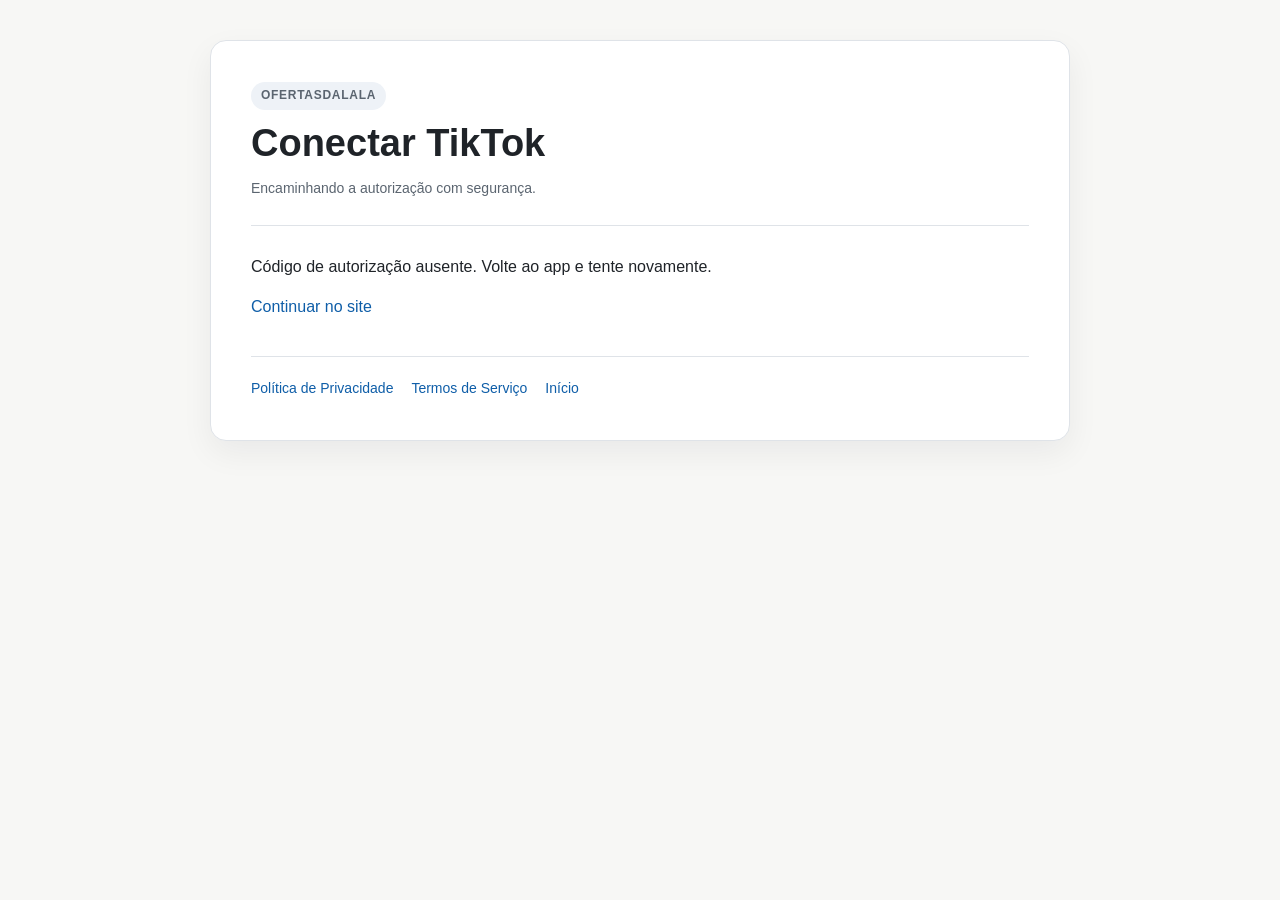
==== callback/index.html @ 2201ba29 "Create index.html" ====
<!DOCTYPE html>
<html lang="pt-BR">
<head>
  <meta charset="utf-8">
  <meta name="viewport" content="width=device-width, initial-scale=1">
  <title>Conectar TikTok | ofertasdalala</title>
  <link rel="stylesheet" href="../style.css">
</head>
<body>
  <main class="pagina">
    <header class="cabecalho">
      <p class="selo">ofertasdalala</p>
      <h1>Conectar TikTok</h1>
      <p class="atualizado">Encaminhando a autorização com segurança.</p>
    </header>

    <section>
      <p id="mensagem">Aguarde. Você será redirecionado para concluir a conexão.</p>
      <p id="erro" class="erro" hidden></p>
      <p>
        <a id="continuar" href="../">Continuar no site</a>
      </p>
    </section>

    <footer class="rodape">
      <a href="../politica.html">Política de Privacidade</a>
      <a href="../termos.html">Termos de Serviço</a>
      <a href="../">Início</a>
    </footer>
  </main>

  <script>
    (() => {
      const destino = "https://product-appraisal-finch.ngrok-free.dev/webhook/tiktok-callback";
      const params = new URLSearchParams(window.location.search);
      const erro = params.get("error");
      const continua = document.getElementById("continuar");
      const aviso = document.getElementById("mensagem");
      const caixaErro = document.getElementById("erro");

      if (erro) {
        const descricao = params.get("error_description") || erro;
        aviso.hidden = true;
        caixaErro.hidden = false;
        caixaErro.textContent = "Não foi possível concluir a autorização: " + descricao;
        return;
      }

      const code = params.get("code");
      const state = params.get("state");
      if (!code) {
        aviso.hidden = true;
        caixaErro.hidden = false;
        caixaErro.textContent = "Código de autorização ausente. Volte ao app e tente novamente.";
        return;
      }

      const proximo = new URL(destino);
      proximo.searchParams.set("code", code);
      if (state) proximo.searchParams.set("state", state);
      continua.href = proximo.toString();
      window.location.replace(proximo.toString());
    })();
  </script>
</body>
</html>
---- style.css ----
:root {
  color-scheme: light;
  --fundo: #f7f7f5;
  --texto: #1f2328;
  --suave: #5b6570;
  --borda: #dfe3e8;
  --destaque: #111827;
  --link: #0f5ea8;
}

* {
  box-sizing: border-box;
}

body {
  margin: 0;
  background: var(--fundo);
  color: var(--texto);
  font-family: "Segoe UI", Roboto, Helvetica, Arial, sans-serif;
  line-height: 1.65;
}

.pagina {
  width: min(860px, calc(100% - 32px));
  margin: 40px auto;
  background: #ffffff;
  border: 1px solid var(--borda);
  border-radius: 16px;
  padding: 40px;
  box-shadow: 0 12px 32px rgba(15, 23, 42, 0.06);
}

.cabecalho {
  border-bottom: 1px solid var(--borda);
  padding-bottom: 24px;
  margin-bottom: 28px;
}

.selo {
  display: inline-block;
  margin: 0 0 12px;
  padding: 4px 10px;
  border-radius: 999px;
  background: #eef2f7;
  color: var(--suave);
  font-size: 12px;
  font-weight: 700;
  letter-spacing: 0.06em;
  text-transform: uppercase;
}

h1 {
  margin: 0;
  font-size: clamp(28px, 4vw, 38px);
  line-height: 1.15;
}

h2 {
  margin: 32px 0 10px;
  font-size: 20px;
  line-height: 1.3;
}

p,
ul {
  margin: 0 0 14px;
}

ul {
  padding-left: 22px;
}

li {
  margin-bottom: 8px;
}

.atualizado {
  margin: 12px 0 0;
  color: var(--suave);
  font-size: 14px;
}

a {
  color: var(--link);
  text-decoration: none;
}

a:hover,
a:focus {
  text-decoration: underline;
}

strong {
  color: var(--destaque);
}

code {
  background: #f1f4f8;
  border-radius: 4px;
  padding: 1px 5px;
  font-size: 0.92em;
}

.rodape {
  display: flex;
  flex-wrap: wrap;
  gap: 18px;
  border-top: 1px solid var(--borda);
  margin-top: 36px;
  padding-top: 20px;
  font-size: 14px;
}

@media (max-width: 640px) {
  .pagina {
    margin: 16px auto;
    padding: 24px 20px;
    border-radius: 12px;
  }

  h1 {
    font-size: 28px;
  }

  h2 {
    font-size: 18px;
  }
}
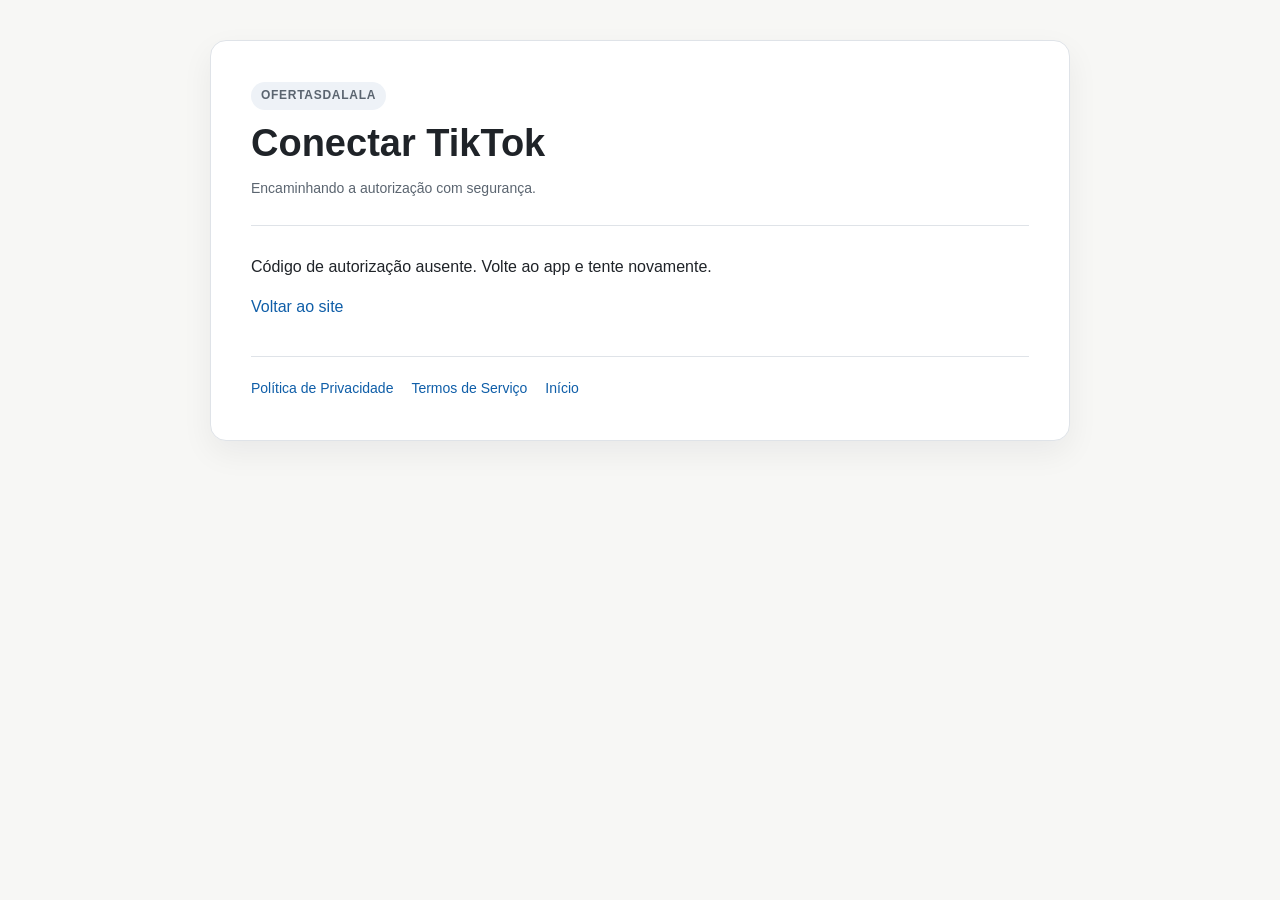
==== commit a2069d8c: "Update index.html" ====
--- a/callback/index.html
+++ b/callback/index.html
@@ -18,7 +18,7 @@
       <p id="mensagem">Aguarde. Você será redirecionado para concluir a conexão.</p>
       <p id="erro" class="erro" hidden></p>
       <p>
-        <a id="continuar" href="../">Continuar no site</a>
+        <a id="continuar" href="#" hidden>Continuar autorização</a>
       </p>
     </section>
 
@@ -43,6 +43,9 @@
         aviso.hidden = true;
         caixaErro.hidden = false;
         caixaErro.textContent = "Não foi possível concluir a autorização: " + descricao;
+        continua.href = "../";
+        continua.textContent = "Voltar ao site";
+        continua.hidden = false;
         return;
       }
 
@@ -52,6 +55,9 @@
         aviso.hidden = true;
         caixaErro.hidden = false;
         caixaErro.textContent = "Código de autorização ausente. Volte ao app e tente novamente.";
+        continua.href = "../";
+        continua.textContent = "Voltar ao site";
+        continua.hidden = false;
         return;
       }
 
@@ -59,6 +65,8 @@
       proximo.searchParams.set("code", code);
       if (state) proximo.searchParams.set("state", state);
       continua.href = proximo.toString();
+      continua.textContent = "Continuar autorização";
+      continua.hidden = false;
       window.location.replace(proximo.toString());
     })();
   </script>
--- a/style.css
+++ b/style.css
@@ -126,3 +126,22 @@
     font-size: 18px;
   }
 }
+
+.botao {
+  display: inline-block;
+  padding: 0.8rem 1.2rem;
+  border-radius: 0.5rem;
+  background: #111827;
+  color: #fff;
+  font-weight: 700;
+  text-decoration: none;
+}
+
+.botao:hover {
+  background: #374151;
+}
+
+.aviso {
+  font-size: 0.85rem;
+  color: #64748b;
+}
